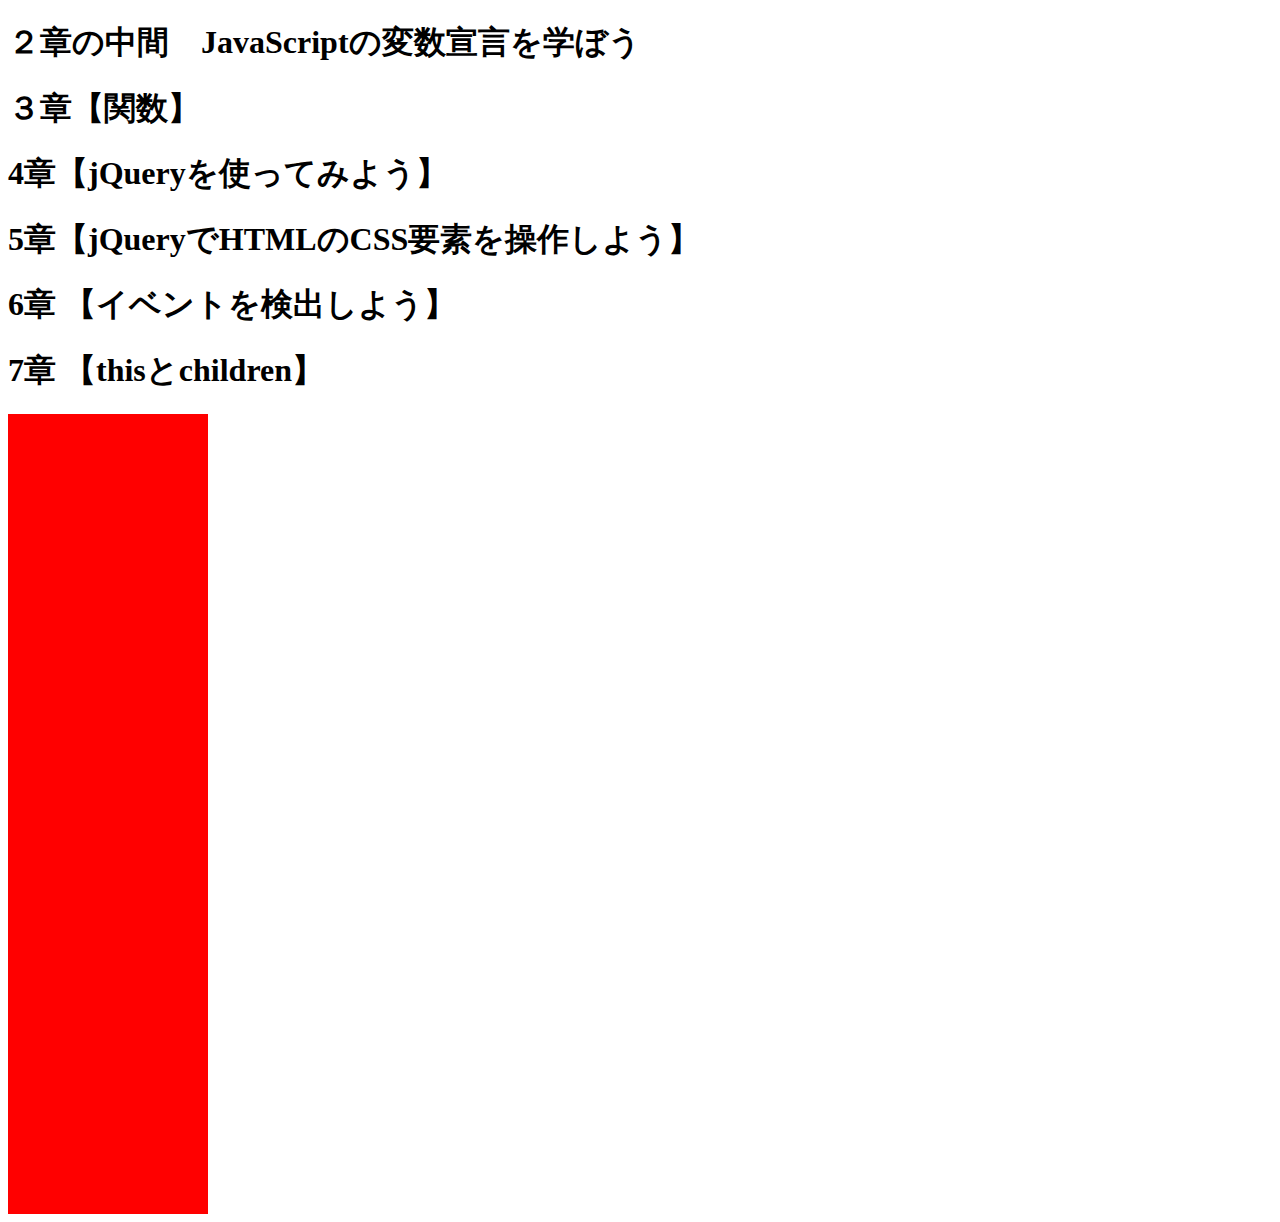
==== index.html @ 9b8e8fd2 "20230202" ====
<!DOCTYPE html>
<html lang="ja">
  <head>
    <meta charset="UTF-8" />
    <link rel="stylesheet" href="app.css" />
  </head>
  <body>
    <!--
     <script src="app4.js"></script>が読み込まれると
       <h1>２章の中間　JavaScriptの変数宣言を学ぼう</h1>
    　  <h1>３章【関数】</h1>
    　  <h1>4章【jQueryを使ってみよう】</h1>
    が消えて
    　<script src="app4.js"></script>が表示される
    -->
    <h1>２章の中間　JavaScriptの変数宣言を学ぼう</h1><!-- -->
     <!--<script src="sample.js"></script> -->
    <h1>３章【関数】</h1><!-- -->
     <!--<script src="app.js"></script>-->
    <h1>4章【jQueryを使ってみよう】</h1>
     <!--<script src="jquery.min.js"></script>-->
     <!--<script src="app4.js"></script>-->
     <!--<div class="box1"></div>-->
    <h1>5章【jQueryでHTMLのCSS要素を操作しよう】</h1>
     <!--<script src="jquery.min.js"></script>-->
     <!--<script src="app5.js"></script>-->
     <!--<div class="box1"></div>-->
    <h1>6章 【イベントを検出しよう】</h1>
     <!--<script src="jquery.min.js"></script>-->
     <!--<script src="app6.js"></script>-->
     <!--<div class="box1"></div>-->
    <h1>7章 【thisとchildren】</h1>
    <div class="box">
      <div class="box1 bg1"></div>
      <div class="box1 bg2"></div>
      <div class="box1 bg3"></div>
      <div class="box1 bg4"></div>
    </div>
    <script src="jquery.min.js"></script>
    <script src="app7.js"></script>
  </body>
</html>
---- app.css ----
.box1 {
  /*display: none;  */ /*上から下へスライドさせる　下から上へスライドさせる場合は不要*/
  /*display: none;  */ /*非表示の要素をjQueryで表示 hide()ときいらない*/
  background-color: #FF0000; /* 赤*/
  height: 200px;
  width: 200px;
}



.box1-ext {
  border: 10px solid black;
}
/*.box1-extが、マウスオーバー時に適用されるCSS（class）*/
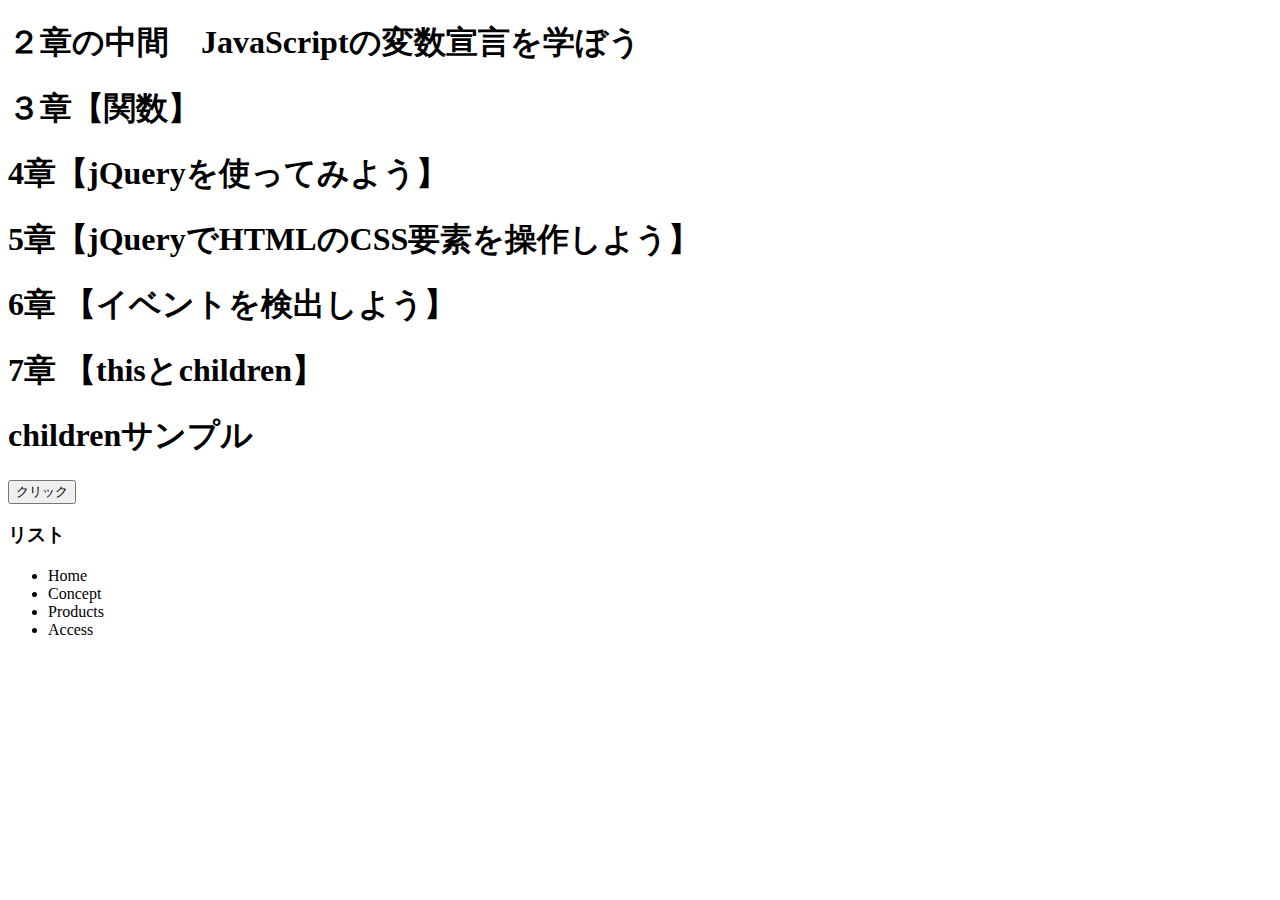
==== commit 13524729: "20230204" ====
--- a/index.html
+++ b/index.html
@@ -30,12 +30,21 @@
      <!--<script src="app6.js"></script>-->
      <!--<div class="box1"></div>-->
     <h1>7章 【thisとchildren】</h1>
-    <div class="box">
-      <div class="box1 bg1"></div>
-      <div class="box1 bg2"></div>
-      <div class="box1 bg3"></div>
-      <div class="box1 bg4"></div>
-    </div>
+    <!--<div class="box">-->
+      <!--<div class="box1 bg1"></div>-->
+      <!--<div class="box1 bg2"></div>-->
+      <!--<div class="box1 bg3"></div>-->
+      <!--<div class="box1 bg4"></div>-->
+    <!--</div>-->
+    <h1>childrenサンプル</h1>
+    <button>クリック</button>
+    <h3>リスト</h3>
+    <ul>
+      <li>Home</li>
+      <li>Concept</li>
+      <li>Products</li>
+      <li>Access</li>
+    </ul>
     <script src="jquery.min.js"></script>
     <script src="app7.js"></script>
   </body>
--- a/app.css
+++ b/app.css
@@ -1,14 +1,40 @@
-.box1 {
-  /*display: none;  */ /*上から下へスライドさせる　下から上へスライドさせる場合は不要*/
-  /*display: none;  */ /*非表示の要素をjQueryで表示 hide()ときいらない*/
-  background-color: #FF0000; /* 赤*/
-  height: 200px;
-  width: 200px;
-}
+
+/*.box1 {  */
+/*  /*display: none;  */ /*上から下へスライドさせる　下から上へスライドさせる場合は不要*/
+/*  /*display: none;  */ /*非表示の要素をjQueryで表示 hide()ときいらない*/
+/*  background-color: #FF0000; /* 赤*/
+/*  height: 200px;  */
+/*  width: 200px;   */
+/*}                 */
 
 
 
-.box1-ext {
-  border: 10px solid black;
+/*.box1-ext {  */
+/*  border: 10px solid black;  */
+/*}  */
+/*.box1-extが、マウスオーバー時に適用されるCSS（class）*/
+
+
+/*7章*/
+.box1 {
+  background-color: #FFFFFF;
+  height: 200px;
+  width: 200px;
+  float: left;
 }
-/*.box1-extが、マウスオーバー時に適用されるCSS（class）*/+
+.bg1 {
+  background-color: #FFAAAA;
+}
+
+.bg2 {
+  background-color: #FFBBBB;
+}
+
+.bg3 {
+  background-color: #FFCCCC;
+}
+
+.bg4 {
+  background-color: #FFDDDD;
+}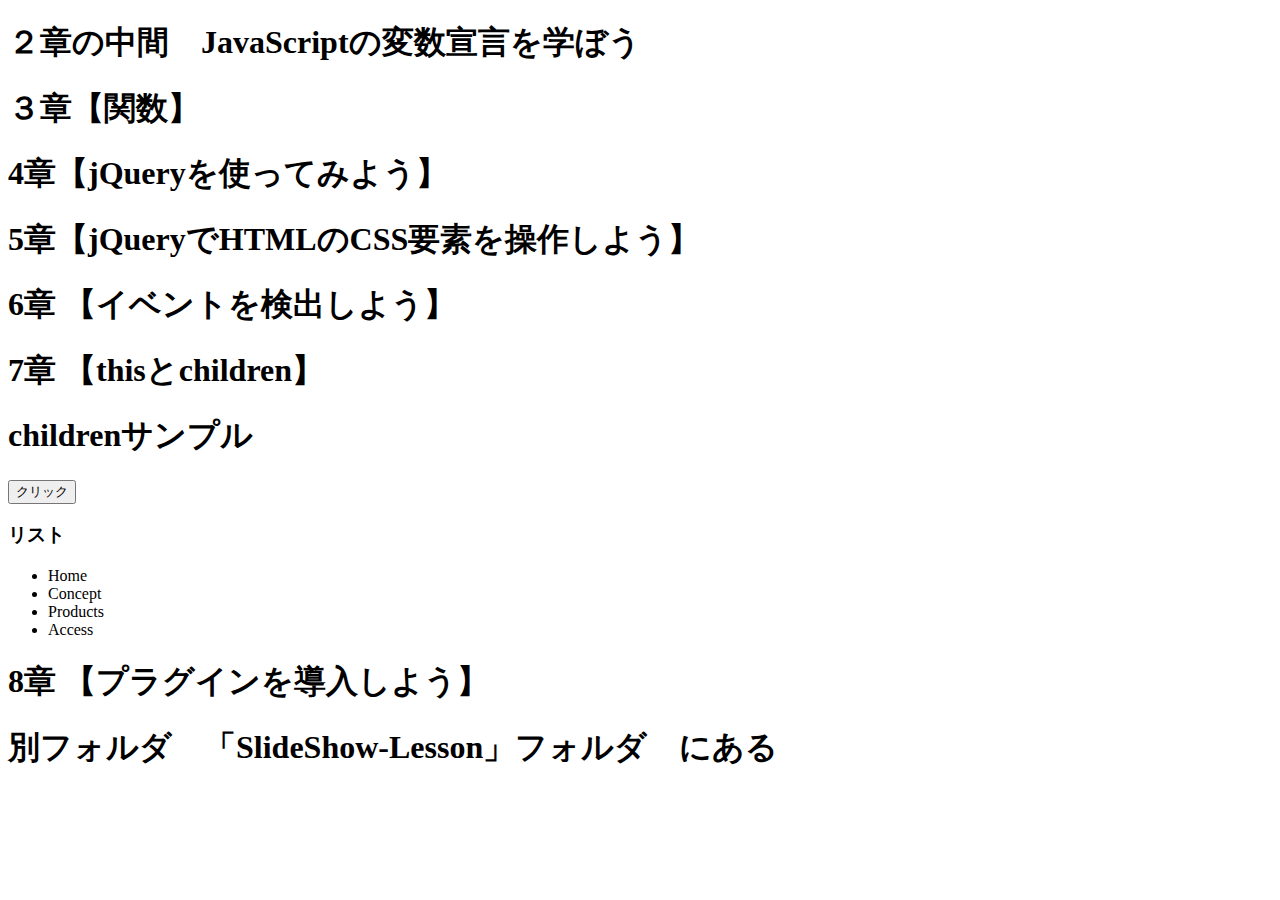
==== commit 2313d037: "20230205[8章終わり]" ====
--- a/index.html
+++ b/index.html
@@ -12,6 +12,8 @@
     　  <h1>4章【jQueryを使ってみよう】</h1>
     が消えて
     　<script src="app4.js"></script>が表示される
+    <script src="jquery.min.js"></script>がないと使えない
+    <script src="○○○○○○.js"></script>の中にJaveScriptのコードがある
     -->
     <h1>２章の中間　JavaScriptの変数宣言を学ぼう</h1><!-- -->
      <!--<script src="sample.js"></script> -->
@@ -45,6 +47,8 @@
       <li>Products</li>
       <li>Access</li>
     </ul>
+    <h1>8章 【プラグインを導入しよう】</h1>
+     <h1>別フォルダ　「SlideShow-Lesson」フォルダ　にある</h1>
     <script src="jquery.min.js"></script>
     <script src="app7.js"></script>
   </body>
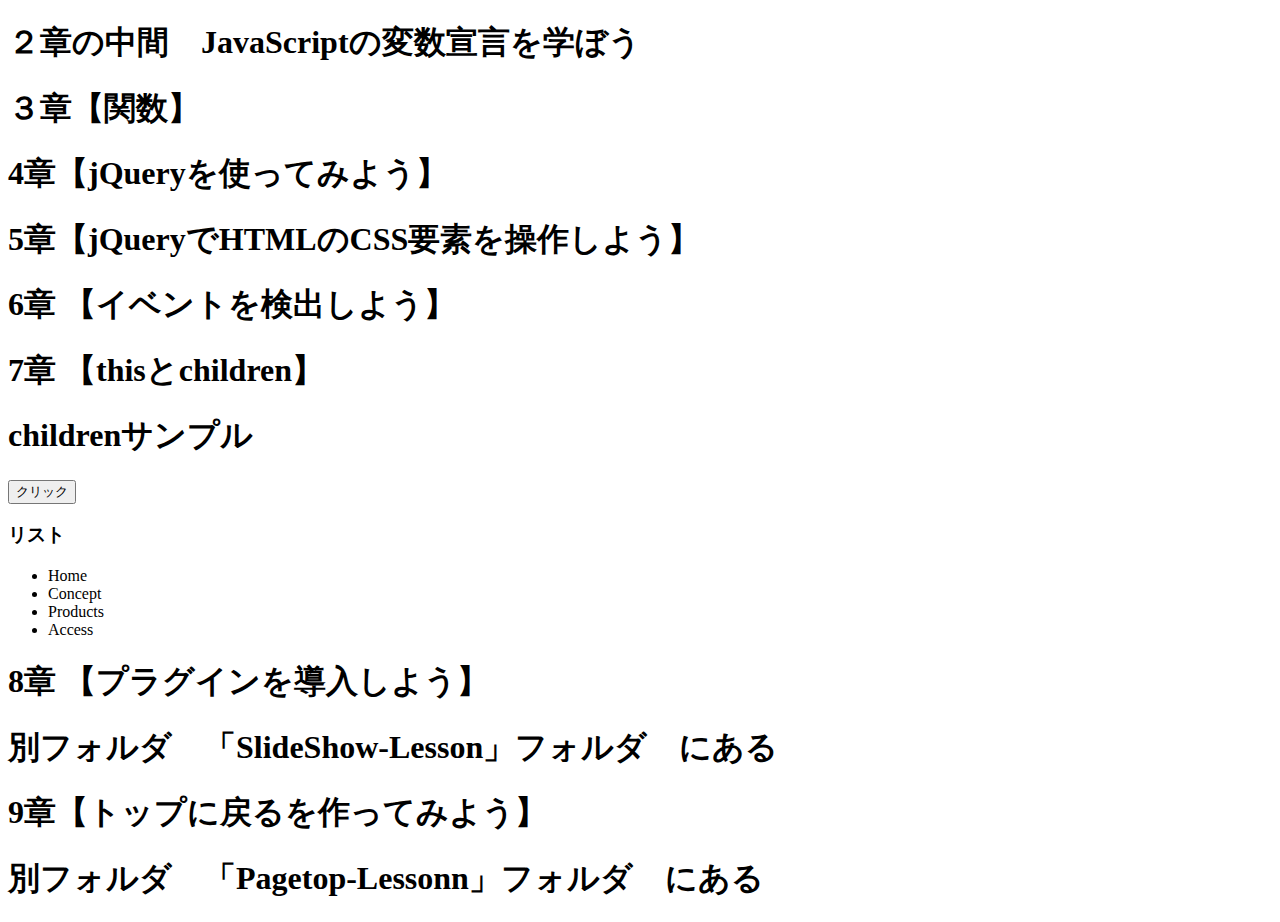
==== commit 9ccead7f: "20230206" ====
--- a/index.html
+++ b/index.html
@@ -49,6 +49,8 @@
     </ul>
     <h1>8章 【プラグインを導入しよう】</h1>
      <h1>別フォルダ　「SlideShow-Lesson」フォルダ　にある</h1>
+    <h1>9章【トップに戻るを作ってみよう】</h1>
+     <h1>別フォルダ　「Pagetop-Lessonn」フォルダ　にある</h1>
     <script src="jquery.min.js"></script>
     <script src="app7.js"></script>
   </body>
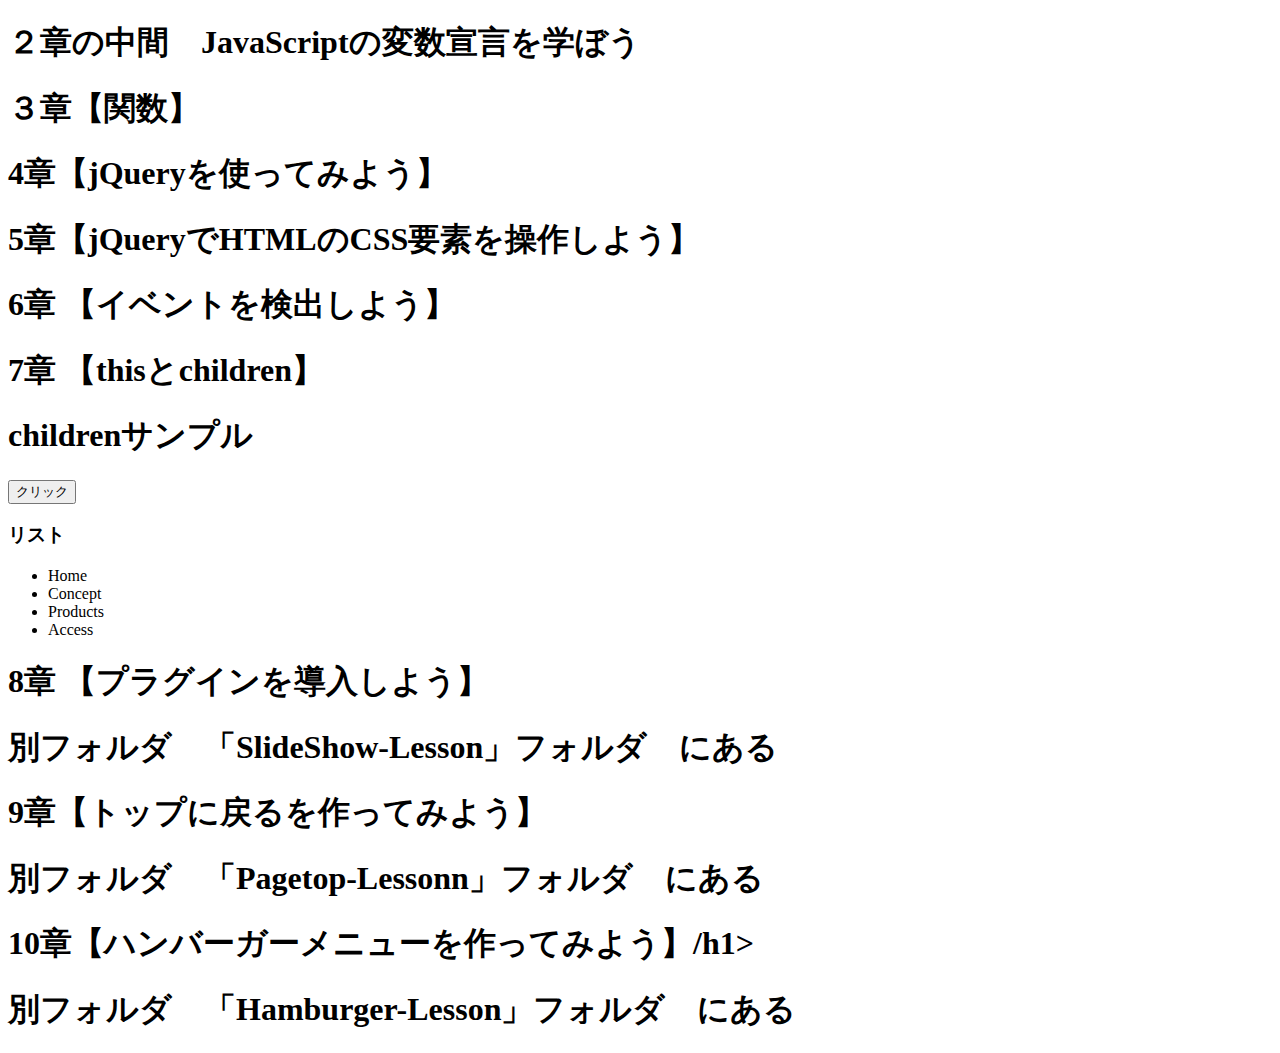
==== commit f776b6be: "20230208" ====
--- a/index.html
+++ b/index.html
@@ -51,6 +51,8 @@
      <h1>別フォルダ　「SlideShow-Lesson」フォルダ　にある</h1>
     <h1>9章【トップに戻るを作ってみよう】</h1>
      <h1>別フォルダ　「Pagetop-Lessonn」フォルダ　にある</h1>
+    <h1>10章【ハンバーガーメニューを作ってみよう】/h1>
+     <h1>別フォルダ　「Hamburger-Lesson」フォルダ　にある</h1>
     <script src="jquery.min.js"></script>
     <script src="app7.js"></script>
   </body>
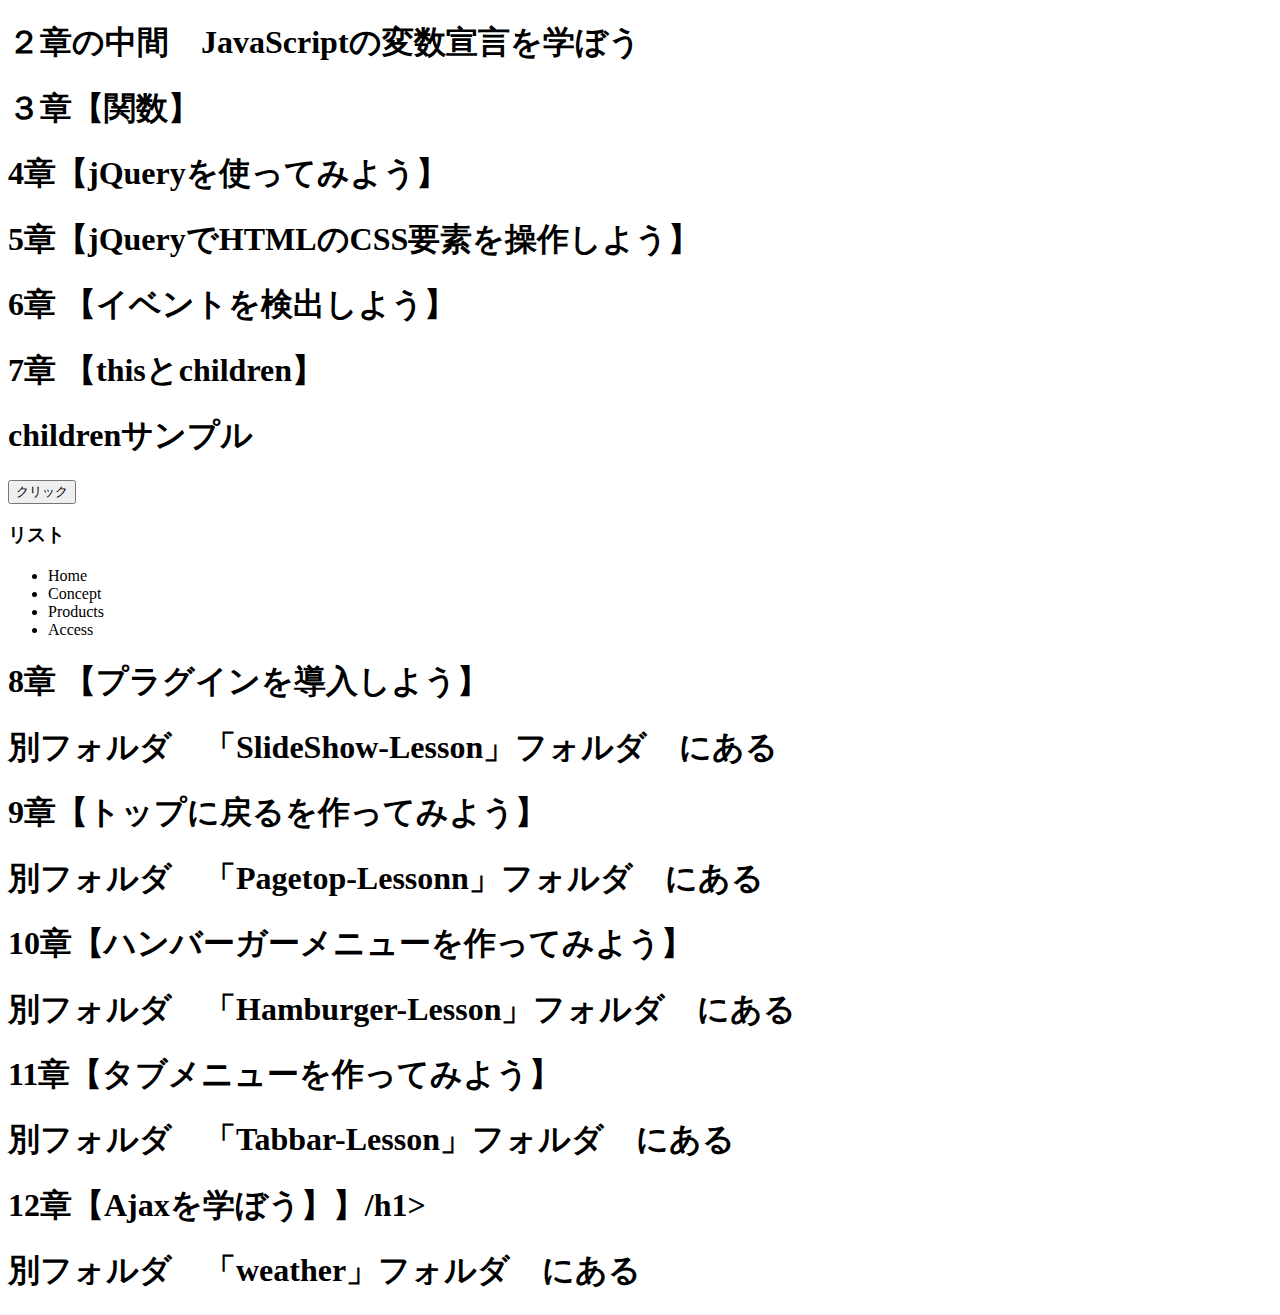
==== commit 09000bce: "20230212" ====
--- a/index.html
+++ b/index.html
@@ -51,8 +51,12 @@
      <h1>別フォルダ　「SlideShow-Lesson」フォルダ　にある</h1>
     <h1>9章【トップに戻るを作ってみよう】</h1>
      <h1>別フォルダ　「Pagetop-Lessonn」フォルダ　にある</h1>
-    <h1>10章【ハンバーガーメニューを作ってみよう】/h1>
+    <h1>10章【ハンバーガーメニューを作ってみよう】</h1>
      <h1>別フォルダ　「Hamburger-Lesson」フォルダ　にある</h1>
+    <h1>11章【タブメニューを作ってみよう】</h1>
+     <h1>別フォルダ　「Tabbar-Lesson」フォルダ　にある</h1>
+    <h1>12章【Ajaxを学ぼう】】/h1>
+     <h1>別フォルダ　「weather」フォルダ　にある</h1>
     <script src="jquery.min.js"></script>
     <script src="app7.js"></script>
   </body>
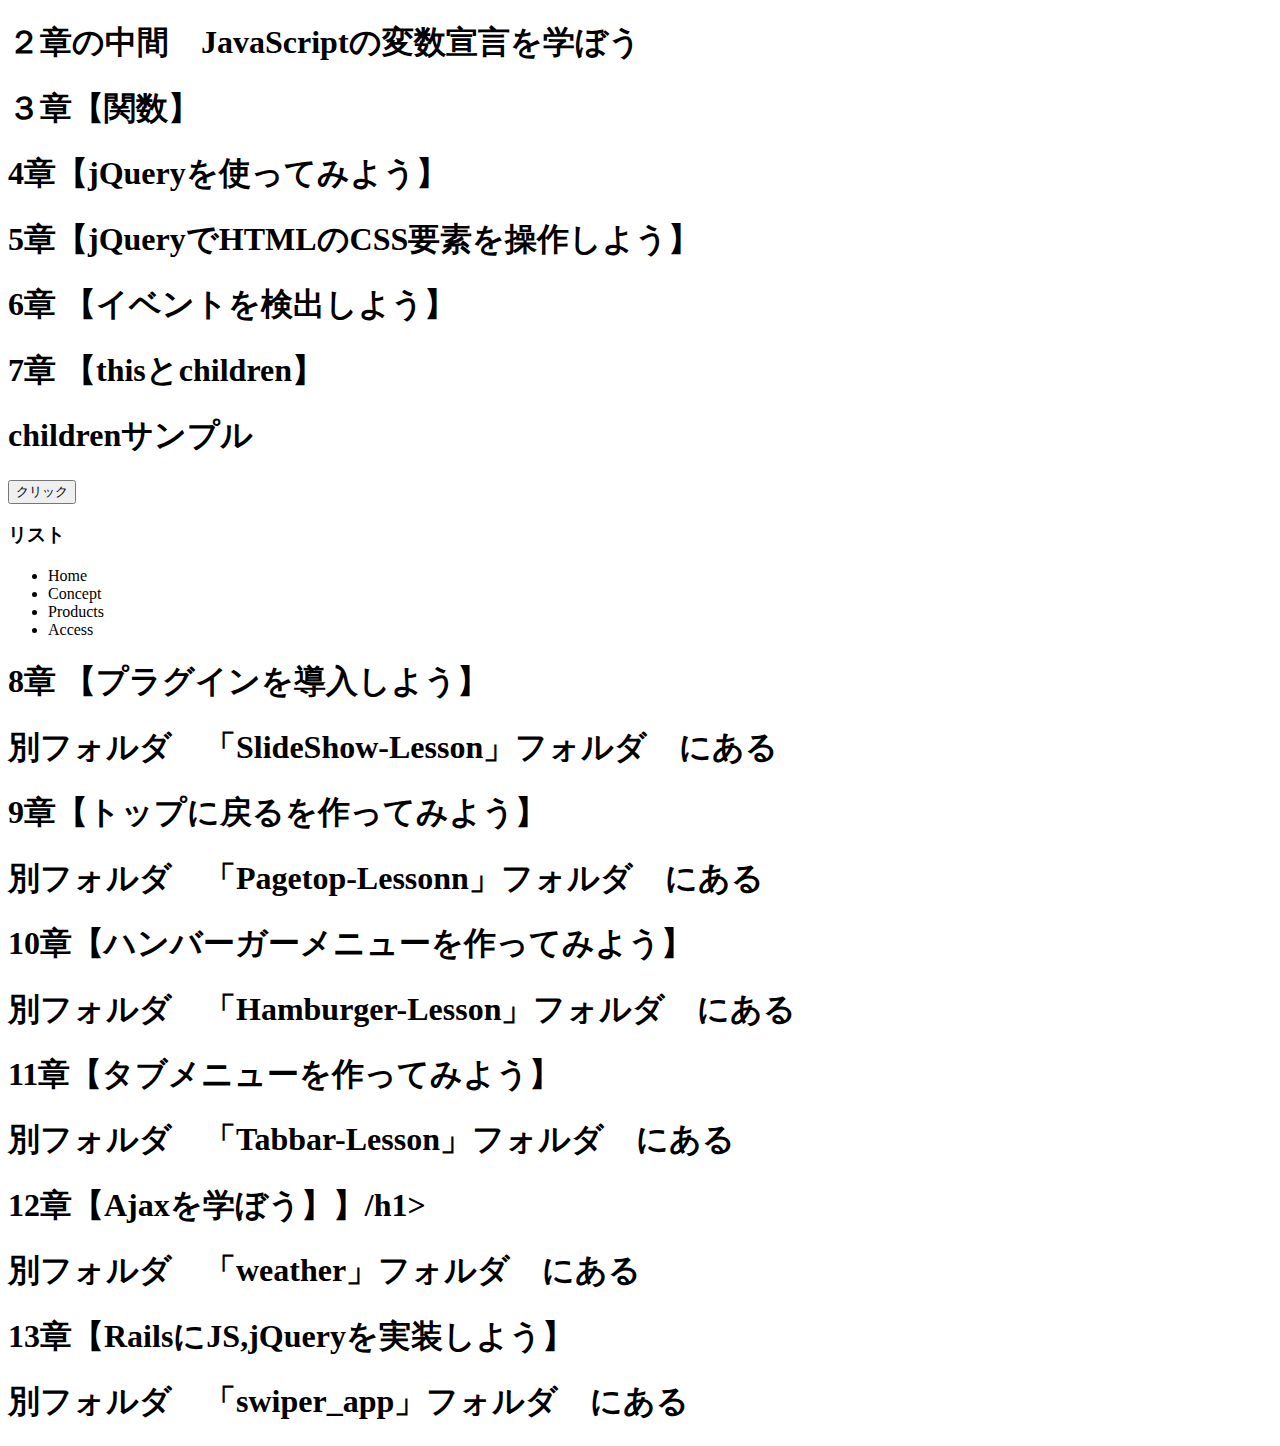
==== commit dc28861f: "20230218" ====
--- a/index.html
+++ b/index.html
@@ -57,6 +57,8 @@
      <h1>別フォルダ　「Tabbar-Lesson」フォルダ　にある</h1>
     <h1>12章【Ajaxを学ぼう】】/h1>
      <h1>別フォルダ　「weather」フォルダ　にある</h1>
+    <h1>13章【RailsにJS,jQueryを実装しよう】</h1>
+     <h1>別フォルダ　「swiper_app」フォルダ　にある</h1>
     <script src="jquery.min.js"></script>
     <script src="app7.js"></script>
   </body>
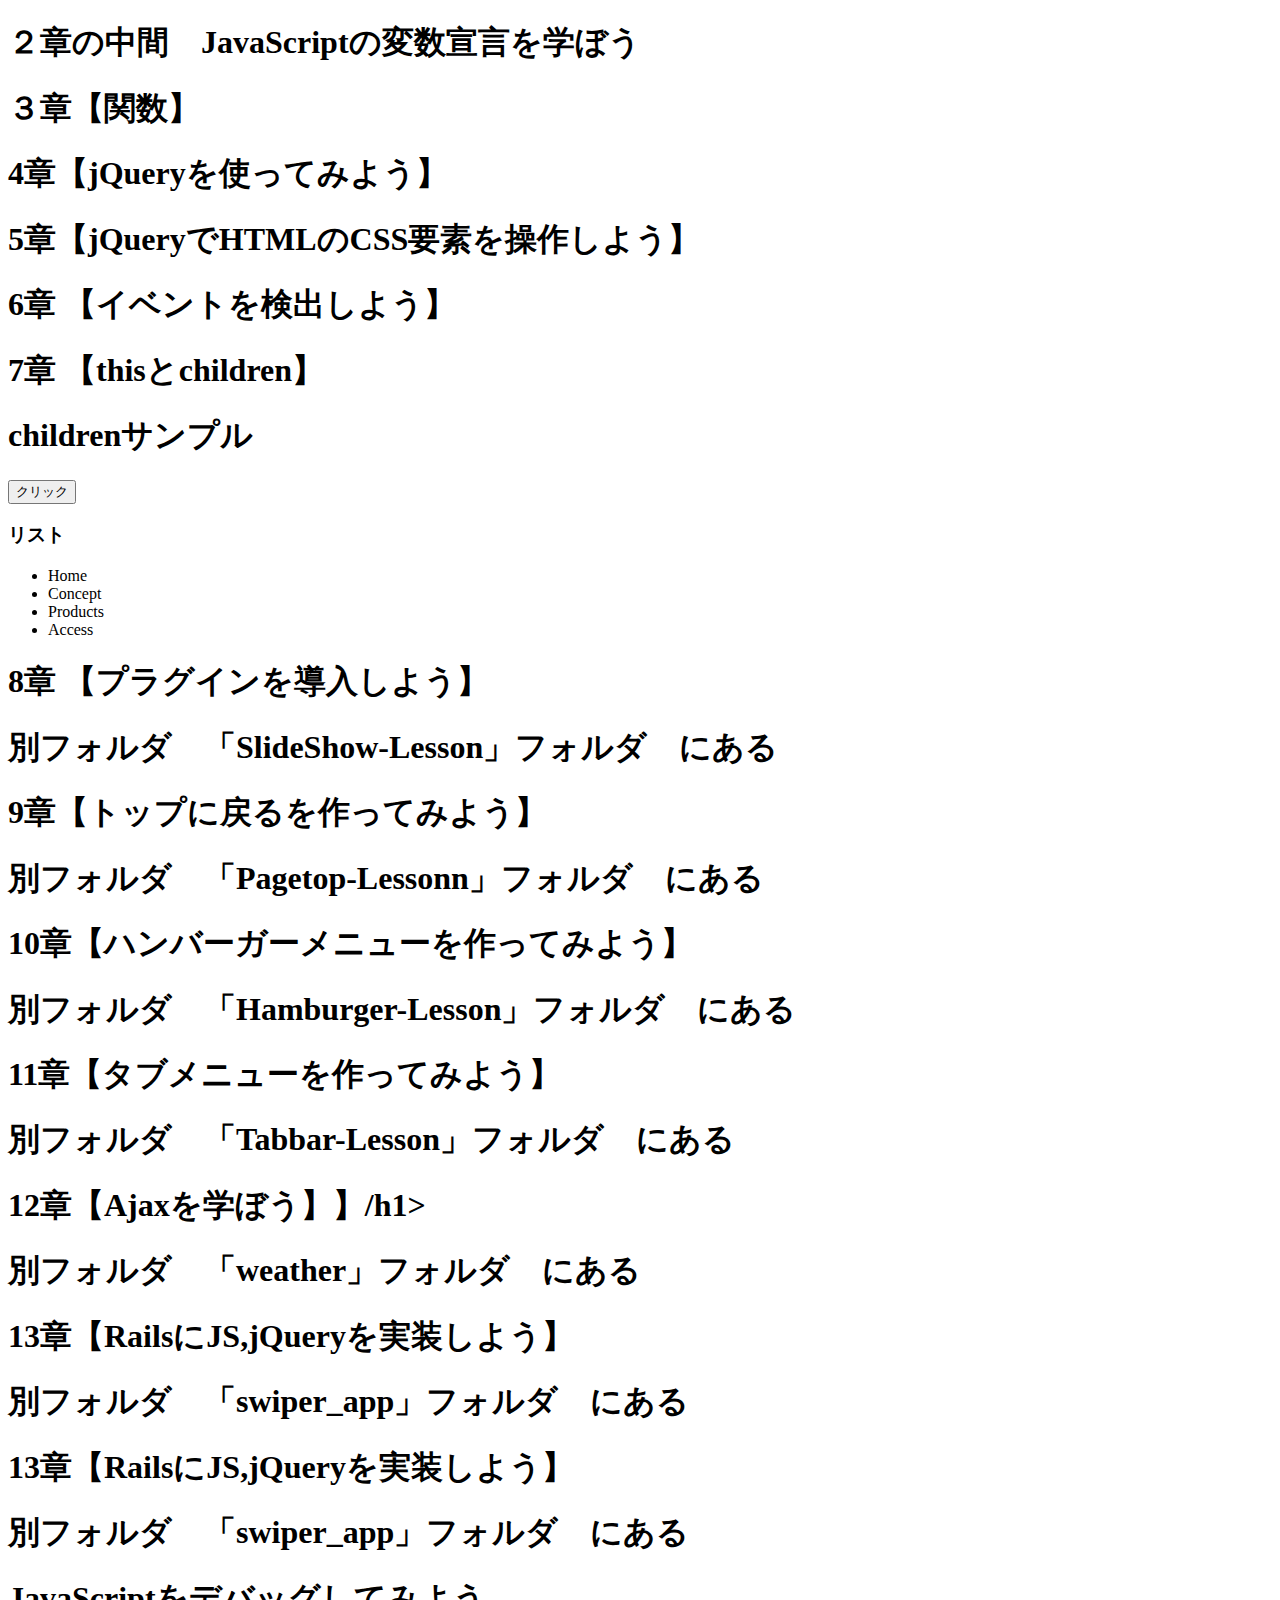
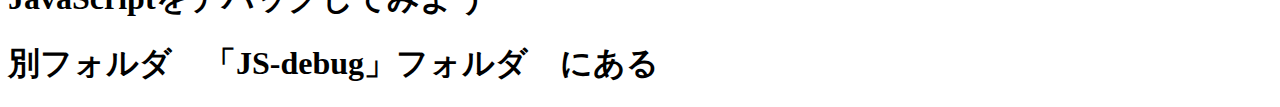
==== commit bc08d2af: "20230225" ====
--- a/index.html
+++ b/index.html
@@ -59,6 +59,10 @@
      <h1>別フォルダ　「weather」フォルダ　にある</h1>
     <h1>13章【RailsにJS,jQueryを実装しよう】</h1>
      <h1>別フォルダ　「swiper_app」フォルダ　にある</h1>
+    <h1>13章【RailsにJS,jQueryを実装しよう】</h1>
+     <h1>別フォルダ　「swiper_app」フォルダ　にある</h1>
+    <h1>JavaScriptをデバッグしてみよう</h1>
+     <h1>別フォルダ　「JS-debug」フォルダ　にある</h1>
     <script src="jquery.min.js"></script>
     <script src="app7.js"></script>
   </body>
